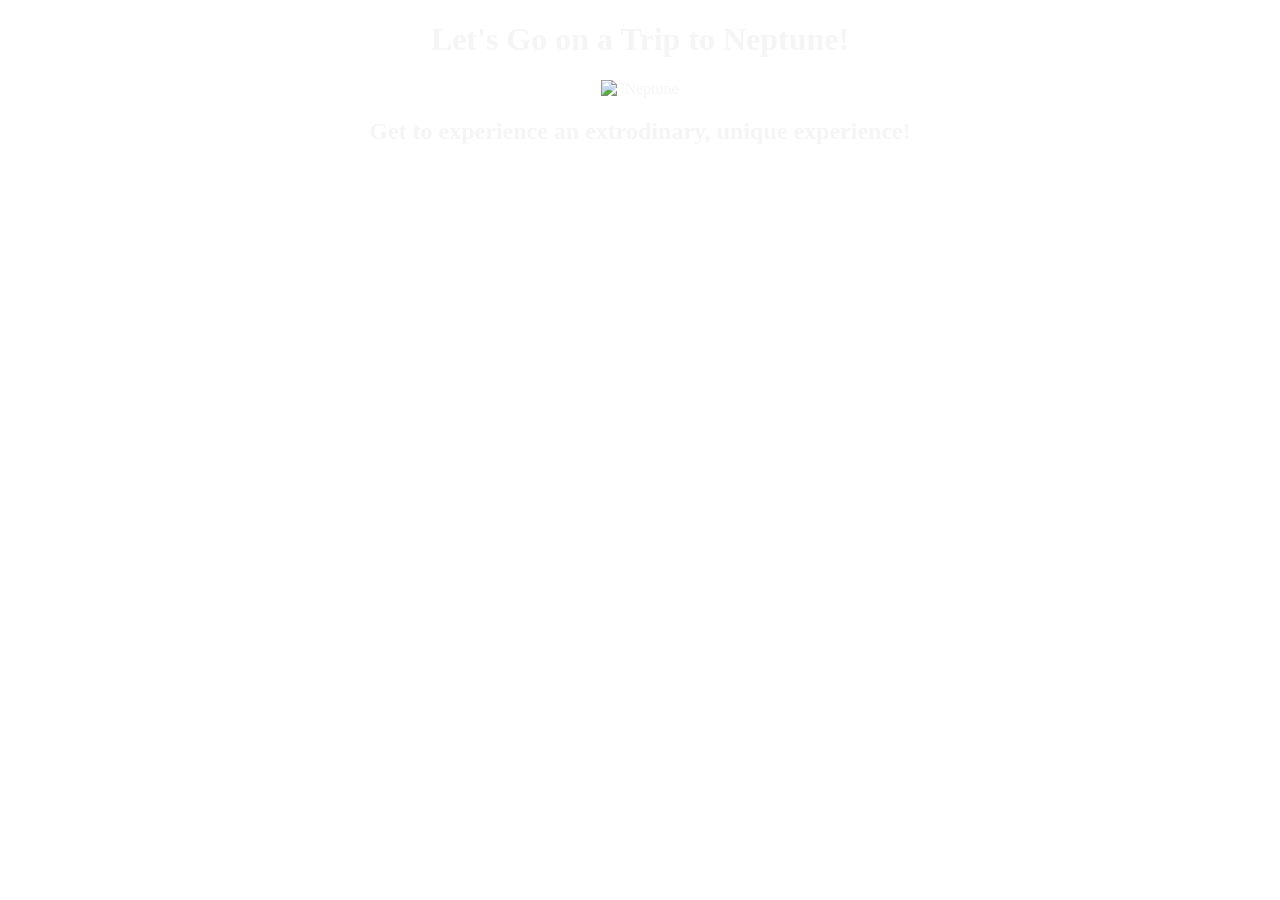
==== Dream Destination!!/index.html @ 4f9c7b23 "Add files via upload" ====
<!DOCTYPE html>

<html lang="en">

<head>

    <meta charset="UTF-8">

    <meta name="viewport" content="width=device-width, initial-scale=1.0">

    <link rel="stylesheet" href="style.css">

    <title>Neptune!!</title>

</head>

<h1

style="text-align: center;"

>
    
    
Let's Go on a Trip to Neptune!

</h1>

<h2>

</h2>

<body

style="text-align: center;"

>

    <img src="https://upload.wikimedia.org/wikipedia/commons/7/7d/Transparent_Neptune.png" alt=”Neptune Photo” width="400" height="400">

</body>

<h2>

Get to experience an extrodinary, unique experience!

</h2>

</html>
---- Dream Destination!!/style.css ----
html {

color: whitesmoke;

}

body {

background-image: url(https://today.uconn.edu/wp-content/uploads/2019/05/STSCI-H-p1917b-q-5198x4801_NASAimage_horizontalcrop.jpg);

}



h1 {

    color: whitesmoke;

    font-family: cursive;

}

h2 {


font-family: cursive;

}
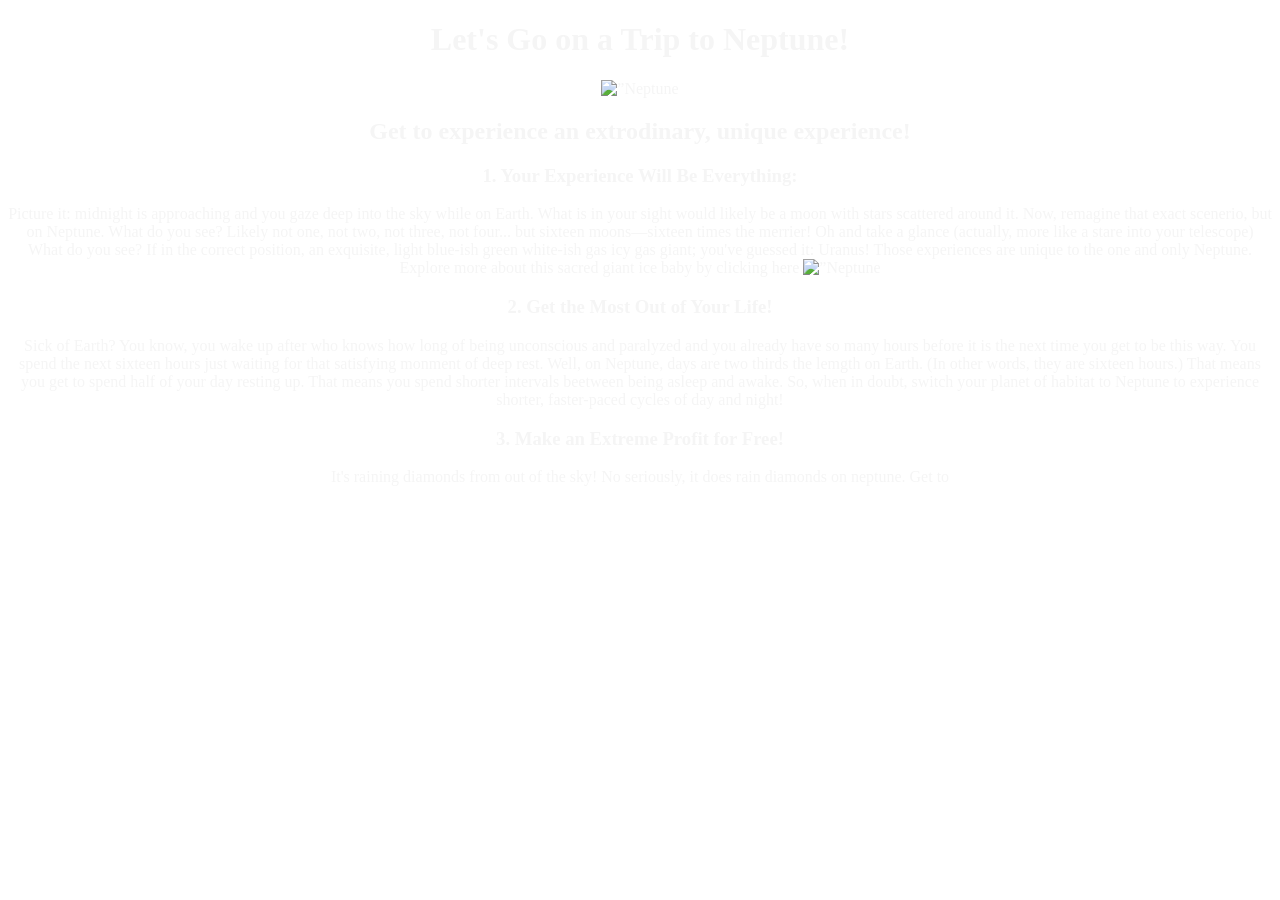
==== commit d817ddf8: "Add files via upload" ====
--- a/Dream Destination!!/index.html
+++ b/Dream Destination!!/index.html
@@ -1,3 +1,13 @@
+<!-- 
+
+Name: Madison Jachera
+
+Date: 10 March 2026
+
+Project: Dream Destination
+
+-->
+
 <!DOCTYPE html>
 
 <html lang="en">
@@ -45,4 +55,45 @@
 
 </h2>
 
+<h3> 
+
+1. Your Experience Will Be Everything:
+
+</h3>
+
+<paragraph>
+
+Picture it: midnight is approaching and you gaze deep into the sky while on Earth. What is in your sight would likely be a moon with stars scattered around it. Now, remagine that exact scenerio, but on Neptune. What do you see? Likely not one, not two, not three, not four... but sixteen moons—sixteen times the merrier! Oh and take a glance (actually, more like a stare into your telescope) What do you see? If in the correct position, an exquisite, light blue-ish green white-ish gas icy gas giant; you've guessed it: Uranus! Those experiences are unique to the one and only Neptune. Explore more about this sacred giant ice baby by
+
+<a href="https://science.nasa.gov/neptune/neptune-facts/" target="_blank">clicking here</a>
+
+
+</paragraph>
+
+<img src="https://media.istockphoto.com/id/1227245892/photo/planet-uranus.jpg?s=612x612&w=0&k=20&c=euacZLpZhzbXE6dbC0SBLW4YKMVBL647I_amf3UgmxM=" alt=”Neptune Photo” width="153" height="95">
+
+<h3>
+
+2. Get the Most Out of Your Life!
+
+</h3>
+
+<paragraph>
+
+Sick of Earth? You know, you wake up after who knows how long of being unconscious and paralyzed and you already have so many hours before it is the next time you get to be this way. You spend the next sixteen hours just waiting for that satisfying monment of deep rest. Well, on Neptune, days are two thirds the lemgth on Earth. (In other words, they are sixteen hours.) That means you get to spend half of your day resting up. That means you spend shorter intervals beetween being asleep and awake. So, when in doubt, switch your planet of habitat to Neptune to experience shorter, faster-paced cycles of day and night! 
+
+</paragraph>
+
+<h3>
+
+3. Make an Extreme Profit for Free!
+
+</h3>
+
+<paragraph>
+
+It's raining diamonds from out of the sky! No seriously, it does rain diamonds on neptune. Get to
+
+</paragraph>
+
 </html>
--- a/Dream Destination!!/style.css
+++ b/Dream Destination!!/style.css
@@ -25,4 +25,21 @@
 
 font-family: cursive;
 
+}
+
+
+a {
+
+    color:whitesmoke;
+
+    text-decoration: none;
+
+}
+
+a:hover {
+
+    color: #f9e075;
+
+    text-decoration: underline;
+
 }
